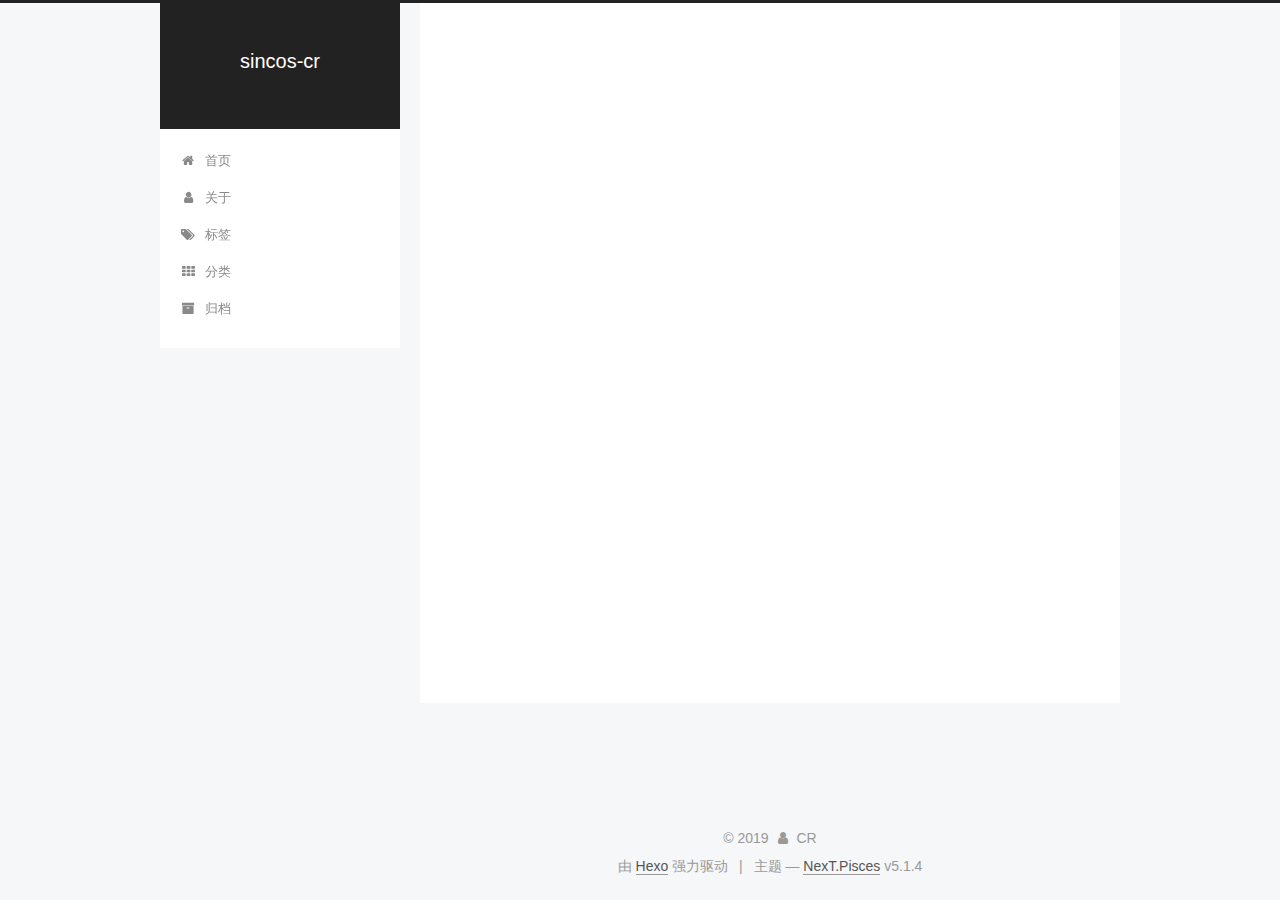
==== about/index.html @ 421a685f "Site updated: 2019-03-18 19:25:46" ====
<!DOCTYPE html>



  


<html class="theme-next pisces use-motion" lang="zh-Hans">
<head><meta name="generator" content="Hexo 3.8.0">
  <meta charset="UTF-8">
<meta http-equiv="X-UA-Compatible" content="IE=edge">
<meta name="viewport" content="width=device-width, initial-scale=1, maximum-scale=1">
<meta name="theme-color" content="#222">









<meta http-equiv="Cache-Control" content="no-transform">
<meta http-equiv="Cache-Control" content="no-siteapp">
















  
  
  <link href="/lib/fancybox/source/jquery.fancybox.css?v=2.1.5" rel="stylesheet" type="text/css">







<link href="/lib/font-awesome/css/font-awesome.min.css?v=4.6.2" rel="stylesheet" type="text/css">

<link href="/css/main.css?v=5.1.4" rel="stylesheet" type="text/css">


  <link rel="apple-touch-icon" sizes="180x180" href="/images/apple-touch-icon-next.png?v=5.1.4">


  <link rel="icon" type="image/png" sizes="32x32" href="/images/favicon-32x32-next.png?v=5.1.4">


  <link rel="icon" type="image/png" sizes="16x16" href="/images/favicon-16x16-next.png?v=5.1.4">


  <link rel="mask-icon" href="/images/logo.svg?v=5.1.4" color="#222">





  <meta name="keywords" content="Hexo, NexT">










<meta name="description" content="E-mail: 672422320@qq.com">
<meta property="og:type" content="website">
<meta property="og:title" content="关于">
<meta property="og:url" content="http://yoursite.com/about/index.html">
<meta property="og:site_name" content="sincos-cr">
<meta property="og:description" content="E-mail: 672422320@qq.com">
<meta property="og:locale" content="zh-Hans">
<meta property="og:updated_time" content="2019-03-18T10:59:10.660Z">
<meta name="twitter:card" content="summary">
<meta name="twitter:title" content="关于">
<meta name="twitter:description" content="E-mail: 672422320@qq.com">



<script type="text/javascript" id="hexo.configurations">
  var NexT = window.NexT || {};
  var CONFIG = {
    root: '/',
    scheme: 'Pisces',
    version: '5.1.4',
    sidebar: {"position":"left","sidebar":"post","display":"post","offset":12,"b2t":false,"scrollpercent":false,"onmobile":false},
    fancybox: true,
    tabs: true,
    motion: {"enable":true,"async":false,"transition":{"post_block":"fadeIn","post_header":"slideDownIn","post_body":"slideDownIn","coll_header":"slideLeftIn","sidebar":"slideUpIn"}},
    duoshuo: {
      userId: '0',
      author: '博主'
    },
    algolia: {
      applicationID: '',
      apiKey: '',
      indexName: '',
      hits: {"per_page":10},
      labels: {"input_placeholder":"Search for Posts","hits_empty":"We didn't find any results for the search: ${query}","hits_stats":"${hits} results found in ${time} ms"}
    }
  };
</script>



  <link rel="canonical" href="http://yoursite.com/about/">





  <title>关于 | sincos-cr</title>
  








</head>

<body itemscope itemtype="http://schema.org/WebPage" lang="zh-Hans">

  
  
    
  

  <div class="container sidebar-position-left page-post-detail">
    <div class="headband"></div>

    <header id="header" class="header" itemscope itemtype="http://schema.org/WPHeader">
      <div class="header-inner"><div class="site-brand-wrapper">
  <div class="site-meta ">
    

    <div class="custom-logo-site-title">
      <a href="/" class="brand" rel="start">
        <span class="logo-line-before"><i></i></span>
        <span class="site-title">sincos-cr</span>
        <span class="logo-line-after"><i></i></span>
      </a>
    </div>
      
        <p class="site-subtitle"></p>
      
  </div>

  <div class="site-nav-toggle">
    <button>
      <span class="btn-bar"></span>
      <span class="btn-bar"></span>
      <span class="btn-bar"></span>
    </button>
  </div>
</div>

<nav class="site-nav">
  

  
    <ul id="menu" class="menu">
      
        
        <li class="menu-item menu-item-home">
          <a href="/" rel="section">
            
              <i class="menu-item-icon fa fa-fw fa-home"></i> <br>
            
            首页
          </a>
        </li>
      
        
        <li class="menu-item menu-item-about">
          <a href="/about/" rel="section">
            
              <i class="menu-item-icon fa fa-fw fa-user"></i> <br>
            
            关于
          </a>
        </li>
      
        
        <li class="menu-item menu-item-tags">
          <a href="/tags/" rel="section">
            
              <i class="menu-item-icon fa fa-fw fa-tags"></i> <br>
            
            标签
          </a>
        </li>
      
        
        <li class="menu-item menu-item-categories">
          <a href="/categories/" rel="section">
            
              <i class="menu-item-icon fa fa-fw fa-th"></i> <br>
            
            分类
          </a>
        </li>
      
        
        <li class="menu-item menu-item-archives">
          <a href="/archives/" rel="section">
            
              <i class="menu-item-icon fa fa-fw fa-archive"></i> <br>
            
            归档
          </a>
        </li>
      

      
    </ul>
  

  
</nav>



 </div>
    </header>

    <main id="main" class="main">
      <div class="main-inner">
        <div class="content-wrap">
          <div id="content" class="content">
            

  <div id="posts" class="posts-expand">
    
    
    
    <div class="post-block page">
      <header class="post-header">

	<h1 class="post-title" itemprop="name headline">关于</h1>



</header>

      
      
      
      <div class="post-body">
        
        
          <p>E-mail: <a href="mailto:672422320@qq.com" target="_blank" rel="noopener">672422320@qq.com</a></p>

        
      </div>
      
      
      
    </div>
    
    
    
  </div>


          </div>
          


          

  



        </div>
        
          
  
  <div class="sidebar-toggle">
    <div class="sidebar-toggle-line-wrap">
      <span class="sidebar-toggle-line sidebar-toggle-line-first"></span>
      <span class="sidebar-toggle-line sidebar-toggle-line-middle"></span>
      <span class="sidebar-toggle-line sidebar-toggle-line-last"></span>
    </div>
  </div>

  <aside id="sidebar" class="sidebar">
    
    <div class="sidebar-inner">

      

      

      <section class="site-overview-wrap sidebar-panel sidebar-panel-active">
        <div class="site-overview">
          <div class="site-author motion-element" itemprop="author" itemscope itemtype="http://schema.org/Person">
            
              <img class="site-author-image" itemprop="image" src="/image/avatar.jpg" alt="CR">
            
              <p class="site-author-name" itemprop="name">CR</p>
              <p class="site-description motion-element" itemprop="description"></p>
          </div>

          <nav class="site-state motion-element">

            
              <div class="site-state-item site-state-posts">
                 <a href="/archives/ || archive">
                    <span class="site-state-item-count">2</span>
                    <span class="site-state-item-name">日志</span>
                 </a>
              </div>
            

            

            
              
              
              <div class="site-state-item site-state-tags">
                 <a href="/tags/index.html">
                    <span class="site-state-item-count">2</span>
                    <span class="site-state-item-name">标签</span>
                 </a>
              </div>
            

          </nav>

          

          

          
          

          
          

          

        </div>
      </section>

      

      

    </div>
  </aside>


        
      </div>
    </main>

    <footer id="footer" class="footer">
      <div class="footer-inner">
        <div class="copyright">&copy; <span itemprop="copyrightYear">2019</span>
  <span class="with-love">
    <i class="fa fa-user"></i>
  </span>
  <span class="author" itemprop="copyrightHolder">CR</span>

  
</div>


  <div class="powered-by">由 <a class="theme-link" target="_blank" href="https://hexo.io">Hexo</a> 强力驱动</div>



  <span class="post-meta-divider">|</span>



  <div class="theme-info">主题 &mdash; <a class="theme-link" target="_blank" href="https://github.com/iissnan/hexo-theme-next">NexT.Pisces</a> v5.1.4</div>




        







        
      </div>
    </footer>

    
      <div class="back-to-top">
        <i class="fa fa-arrow-up"></i>
        
      </div>
    

    

  </div>

  

<script type="text/javascript">
  if (Object.prototype.toString.call(window.Promise) !== '[object Function]') {
    window.Promise = null;
  }
</script>









  












  
  
    <script type="text/javascript" src="/lib/jquery/index.js?v=2.1.3"></script>
  

  
  
    <script type="text/javascript" src="/lib/fastclick/lib/fastclick.min.js?v=1.0.6"></script>
  

  
  
    <script type="text/javascript" src="/lib/jquery_lazyload/jquery.lazyload.js?v=1.9.7"></script>
  

  
  
    <script type="text/javascript" src="/lib/velocity/velocity.min.js?v=1.2.1"></script>
  

  
  
    <script type="text/javascript" src="/lib/velocity/velocity.ui.min.js?v=1.2.1"></script>
  

  
  
    <script type="text/javascript" src="/lib/fancybox/source/jquery.fancybox.pack.js?v=2.1.5"></script>
  


  


  <script type="text/javascript" src="/js/src/utils.js?v=5.1.4"></script>

  <script type="text/javascript" src="/js/src/motion.js?v=5.1.4"></script>



  
  


  <script type="text/javascript" src="/js/src/affix.js?v=5.1.4"></script>

  <script type="text/javascript" src="/js/src/schemes/pisces.js?v=5.1.4"></script>



  
  <script type="text/javascript" src="/js/src/scrollspy.js?v=5.1.4"></script>
<script type="text/javascript" src="/js/src/post-details.js?v=5.1.4"></script>



  


  <script type="text/javascript" src="/js/src/bootstrap.js?v=5.1.4"></script>



  


  




	





  





  












  





  

  

  

  
  

  

  

  

</body>
</html>
---- css/main.css ----
/* normalize.css v3.0.2 | MIT License | git.io/normalize */
html {
  font-family: sans-serif; /* 1 */
  -ms-text-size-adjust: 100%; /* 2 */
  -webkit-text-size-adjust: 100%; /* 2 */
}
body {
  margin: 0;
}
article,
aside,
details,
figcaption,
figure,
footer,
header,
hgroup,
main,
menu,
nav,
section,
summary {
  display: block;
}
audio,
canvas,
progress,
video {
  display: inline-block; /* 1 */
  vertical-align: baseline; /* 2 */
}
audio:not([controls]) {
  display: none;
  height: 0;
}
[hidden],
template {
  display: none;
}
a {
  background-color: transparent;
}
a:active,
a:hover {
  outline: 0;
}
abbr[title] {
  border-bottom: 1px dotted;
}
b,
strong {
  font-weight: bold;
}
dfn {
  font-style: italic;
}
h1 {
  font-size: 2em;
  margin: 0.67em 0;
}
mark {
  background: #ff0;
  color: #000;
}
small {
  font-size: 80%;
}
sub,
sup {
  font-size: 75%;
  line-height: 0;
  position: relative;
  vertical-align: baseline;
}
sup {
  top: -0.5em;
}
sub {
  bottom: -0.25em;
}
img {
  border: 0;
}
svg:not(:root) {
  overflow: hidden;
}
figure {
  margin: 1em 40px;
}
hr {
  -moz-box-sizing: content-box;
  box-sizing: content-box;
  height: 0;
}
pre {
  overflow: auto;
}
code,
kbd,
pre,
samp {
  font-family: monospace, monospace;
  font-size: 1em;
}
button,
input,
optgroup,
select,
textarea {
  color: inherit; /* 1 */
  font: inherit; /* 2 */
  margin: 0; /* 3 */
}
button {
  overflow: visible;
}
button,
select {
  text-transform: none;
}
button,
html input[type="button"],
input[type="reset"],
input[type="submit"] {
  -webkit-appearance: button; /* 2 */
  cursor: pointer; /* 3 */
}
button[disabled],
html input[disabled] {
  cursor: default;
}
button::-moz-focus-inner,
input::-moz-focus-inner {
  border: 0;
  padding: 0;
}
input {
  line-height: normal;
}
input[type="checkbox"],
input[type="radio"] {
  box-sizing: border-box; /* 1 */
  padding: 0; /* 2 */
}
input[type="number"]::-webkit-inner-spin-button,
input[type="number"]::-webkit-outer-spin-button {
  height: auto;
}
input[type="search"] {
  -webkit-appearance: textfield; /* 1 */
  -moz-box-sizing: content-box;
  -webkit-box-sizing: content-box; /* 2 */
  box-sizing: content-box;
}
input[type="search"]::-webkit-search-cancel-button,
input[type="search"]::-webkit-search-decoration {
  -webkit-appearance: none;
}
fieldset {
  border: 1px solid #c0c0c0;
  margin: 0 2px;
  padding: 0.35em 0.625em 0.75em;
}
legend {
  border: 0; /* 1 */
  padding: 0; /* 2 */
}
textarea {
  overflow: auto;
}
optgroup {
  font-weight: bold;
}
table {
  border-collapse: collapse;
  border-spacing: 0;
}
td,
th {
  padding: 0;
}
::selection {
  background: #262a30;
  color: #fff;
}
body {
  position: relative;
  font-family: 'Lato', "PingFang SC", "Microsoft YaHei", sans-serif;
  font-size: 14px;
  line-height: 2;
  color: #555;
  background: #f5f7f9;
}
@media (max-width: 767px) {
  body {
    padding-right: 0 !important;
  }
}
@media (min-width: 768px) and (max-width: 991px) {
  body {
    padding-right: 0 !important;
  }
}
@media (min-width: 1600px) {
  body {
    font-size: 16px;
  }
}
h1,
h2,
h3,
h4,
h5,
h6 {
  margin: 0;
  padding: 0;
  font-weight: bold;
  line-height: 1.5;
  font-family: 'Lato', "PingFang SC", "Microsoft YaHei", sans-serif;
}
h2,
h3,
h4,
h5,
h6 {
  margin: 20px 0 15px;
}
h1 {
  font-size: 22px;
}
@media (max-width: 767px) {
  h1 {
    font-size: 18px;
  }
}
h2 {
  font-size: 20px;
}
@media (max-width: 767px) {
  h2 {
    font-size: 16px;
  }
}
h3 {
  font-size: 18px;
}
@media (max-width: 767px) {
  h3 {
    font-size: 14px;
  }
}
h4 {
  font-size: 16px;
}
@media (max-width: 767px) {
  h4 {
    font-size: 12px;
  }
}
h5 {
  font-size: 14px;
}
@media (max-width: 767px) {
  h5 {
    font-size: 10px;
  }
}
h6 {
  font-size: 12px;
}
@media (max-width: 767px) {
  h6 {
    font-size: 8px;
  }
}
p {
  margin: 0 0 20px 0;
}
a {
  color: #555;
  text-decoration: none;
  outline: none;
  border-bottom: 1px solid #999;
  word-wrap: break-word;
}
a:hover {
  color: #222;
  border-bottom-color: #222;
}
blockquote {
  margin: 0;
  padding: 0;
}
img {
  display: block;
  margin: auto;
  max-width: 100%;
  height: auto;
}
hr {
  margin: 40px 0;
  height: 3px;
  border: none;
  background-color: #ddd;
  background-image: repeating-linear-gradient(-45deg, #fff, #fff 4px, transparent 4px, transparent 8px);
}
blockquote {
  padding: 0 15px;
  color: #666;
  border-left: 4px solid #ddd;
}
blockquote cite::before {
  content: "-";
  padding: 0 5px;
}
dt {
  font-weight: 700;
}
dd {
  margin: 0;
  padding: 0;
}
kbd {
  border: 1px solid #ccc;
  border-radius: 0.2em;
  box-shadow: 0.1em 0.1em 0.2em rgba(0,0,0,0.1);
  background-color: #f9f9f9;
  font-family: inherit;
  background-image: -webkit-linear-gradient(top, #eee, #fff, #eee);
  padding: 0.1em 0.3em;
  white-space: nowrap;
}
.text-left {
  text-align: left;
}
.text-center {
  text-align: center;
}
.text-right {
  text-align: right;
}
.text-justify {
  text-align: justify;
}
.text-nowrap {
  white-space: nowrap;
}
.text-lowercase {
  text-transform: lowercase;
}
.text-uppercase {
  text-transform: uppercase;
}
.text-capitalize {
  text-transform: capitalize;
}
.center-block {
  display: block;
  margin-left: auto;
  margin-right: auto;
}
.clearfix:before,
.clearfix:after {
  content: " ";
  display: table;
}
.clearfix:after {
  clear: both;
}
.pullquote {
  width: 45%;
}
.pullquote.left {
  float: left;
  margin-left: 5px;
  margin-right: 10px;
}
.pullquote.right {
  float: right;
  margin-left: 10px;
  margin-right: 5px;
}
.affix.affix.affix {
  position: fixed;
}
.translation {
  margin-top: -20px;
  font-size: 14px;
  color: #999;
}
.scrollbar-measure {
  width: 100px;
  height: 100px;
  overflow: scroll;
  position: absolute;
  top: -9999px;
}
.use-motion .motion-element {
  opacity: 0;
}
table {
  margin: 20px 0;
  width: 100%;
  border-collapse: collapse;
  border-spacing: 0;
  border: 1px solid #ddd;
  font-size: 14px;
  table-layout: fixed;
  word-wrap: break-all;
}
table>tbody>tr:nth-of-type(odd) {
  background-color: #f9f9f9;
}
table>tbody>tr:hover {
  background-color: #f5f5f5;
}
caption,
th,
td {
  padding: 8px;
  text-align: left;
  vertical-align: middle;
  font-weight: normal;
}
th,
td {
  border-bottom: 3px solid #ddd;
  border-right: 1px solid #eee;
}
th {
  padding-bottom: 10px;
  font-weight: 700;
}
td {
  border-bottom-width: 1px;
}
html,
body {
  height: 100%;
}
.container {
  position: relative;
  min-height: 100%;
}
.header-inner {
  margin: 0 auto;
  padding: 100px 0 70px;
  width: 700px;
}
@media (min-width: 1600px) {
  .container .header-inner {
    width: 900px;
  }
}
.main {
  padding-bottom: 150px;
}
.main-inner {
  margin: 0 auto;
  width: 700px;
}
@media (min-width: 1600px) {
  .container .main-inner {
    width: 900px;
  }
}
.footer {
  position: absolute;
  left: 0;
  bottom: 0;
  width: 100%;
  min-height: 50px;
}
.footer-inner {
  box-sizing: border-box;
  margin: 20px auto;
  width: 700px;
}
@media (min-width: 1600px) {
  .container .footer-inner {
    width: 900px;
  }
}
pre,
.highlight {
  overflow: auto;
  margin: 20px 0;
  padding: 0;
  font-size: 13px;
  color: #4d4d4c;
  background: #f7f7f7;
  line-height: 1.6;
}
pre,
code {
  font-family: consolas, Menlo, "PingFang SC", "Microsoft YaHei", monospace;
}
code {
  padding: 2px 4px;
  word-wrap: break-word;
  color: #555;
  background: #eee;
  border-radius: 3px;
  font-size: 13px;
}
pre {
  padding: 10px;
}
pre code {
  padding: 0;
  color: #4d4d4c;
  background: none;
  text-shadow: none;
}
.highlight {
  border-radius: 1px;
}
.highlight pre {
  border: none;
  margin: 0;
  padding: 10px 0;
}
.highlight table {
  margin: 0;
  width: auto;
  border: none;
}
.highlight td {
  border: none;
  padding: 0;
}
.highlight figcaption {
  font-size: 1em;
  color: #4d4d4c;
  line-height: 1em;
  margin-bottom: 1em;
}
.highlight figcaption:before,
.highlight figcaption:after {
  content: " ";
  display: table;
}
.highlight figcaption:after {
  clear: both;
}
.highlight figcaption a {
  float: right;
  color: #4d4d4c;
}
.highlight figcaption a:hover {
  border-bottom-color: #4d4d4c;
}
.highlight .gutter pre {
  padding-left: 10px;
  padding-right: 10px;
  color: #869194;
  text-align: right;
  background-color: #eff2f3;
}
.highlight .code pre {
  width: 100%;
  padding-left: 10px;
  padding-right: 10px;
  background-color: #f7f7f7;
}
.highlight .line {
  height: 20px;
}
.gutter {
  -webkit-user-select: none;
  -moz-user-select: none;
  -ms-user-select: none;
  user-select: none;
}
.gist table {
  width: auto;
}
.gist table td {
  border: none;
}
pre .deletion {
  background: #fdd;
}
pre .addition {
  background: #dfd;
}
pre .meta {
  color: #8959a8;
}
pre .comment {
  color: #8e908c;
}
pre .variable,
pre .attribute,
pre .tag,
pre .regexp,
pre .ruby .constant,
pre .xml .tag .title,
pre .xml .pi,
pre .xml .doctype,
pre .html .doctype,
pre .css .id,
pre .css .class,
pre .css .pseudo {
  color: #c82829;
}
pre .number,
pre .preprocessor,
pre .built_in,
pre .literal,
pre .params,
pre .constant,
pre .command {
  color: #f5871f;
}
pre .ruby .class .title,
pre .css .rules .attribute,
pre .string,
pre .value,
pre .inheritance,
pre .header,
pre .ruby .symbol,
pre .xml .cdata,
pre .special,
pre .number,
pre .formula {
  color: #718c00;
}
pre .title,
pre .css .hexcolor {
  color: #3e999f;
}
pre .function,
pre .python .decorator,
pre .python .title,
pre .ruby .function .title,
pre .ruby .title .keyword,
pre .perl .sub,
pre .javascript .title,
pre .coffeescript .title {
  color: #4271ae;
}
pre .keyword,
pre .javascript .function {
  color: #8959a8;
}
.full-image.full-image.full-image.full-image {
  border: none;
  max-width: 100%;
  width: auto;
  margin: 20px auto 25px;
}
@media (min-width: 992px) {
  .full-image.full-image.full-image.full-image {
    max-width: none;
    width: 118%;
    margin: 0 -9%;
  }
}
.blockquote-center,
.page-home .post-type-quote blockquote,
.page-post-detail .post-type-quote blockquote {
  position: relative;
  margin: 40px 0;
  padding: 0;
  border-left: none;
  text-align: center;
}
.blockquote-center::before,
.page-home .post-type-quote blockquote::before,
.page-post-detail .post-type-quote blockquote::before,
.blockquote-center::after,
.page-home .post-type-quote blockquote::after,
.page-post-detail .post-type-quote blockquote::after {
  position: absolute;
  content: ' ';
  display: block;
  width: 100%;
  height: 24px;
  opacity: 0.2;
  background-repeat: no-repeat;
  background-position: 0 -6px;
  background-size: 22px 22px;
}
.blockquote-center::before,
.page-home .post-type-quote blockquote::before,
.page-post-detail .post-type-quote blockquote::before {
  top: -20px;
  background-image: url("../images/quote-l.svg");
  border-top: 1px solid #ccc;
}
.blockquote-center::after,
.page-home .post-type-quote blockquote::after,
.page-post-detail .post-type-quote blockquote::after {
  bottom: -20px;
  background-image: url("../images/quote-r.svg");
  border-bottom: 1px solid #ccc;
  background-position: 100% 8px;
}
.blockquote-center p,
.page-home .post-type-quote blockquote p,
.page-post-detail .post-type-quote blockquote p,
.blockquote-center div,
.page-home .post-type-quote blockquote div,
.page-post-detail .post-type-quote blockquote div {
  text-align: center;
}
.post .post-body .group-picture img {
  box-sizing: border-box;
  padding: 0 3px;
  border: none;
}
.post .group-picture-row {
  overflow: hidden;
  margin-top: 6px;
}
.post .group-picture-row:first-child {
  margin-top: 0;
}
.post .group-picture-column {
  float: left;
}
.page-post-detail .post-body .group-picture-column {
  float: none;
  margin-top: 10px;
  width: auto !important;
}
.page-post-detail .post-body .group-picture-column img {
  margin: 0 auto;
}
.page-archive .group-picture-container {
  overflow: hidden;
}
.page-archive .group-picture-row {
  float: left;
}
.page-archive .group-picture-row:first-child {
  margin-top: 6px;
}
.page-archive .group-picture-column {
  max-width: 150px;
  max-height: 150px;
}
.post-body .note {
  position: relative;
  padding: 15px;
  margin-bottom: 20px;
  border: 1px solid #eee;
  border-left-width: 5px;
  border-radius: 3px;
}
.post-body .note h2,
.post-body .note h3,
.post-body .note h4,
.post-body .note h5,
.post-body .note h6 {
  margin-top: 0;
  margin-bottom: 0;
  border-bottom: initial;
  padding-top: 0 !important;
}
.post-body .note p:first-child,
.post-body .note ul:first-child,
.post-body .note ol:first-child,
.post-body .note table:first-child,
.post-body .note pre:first-child,
.post-body .note blockquote:first-child {
  margin-top: 0;
}
.post-body .note p:last-child,
.post-body .note ul:last-child,
.post-body .note ol:last-child,
.post-body .note table:last-child,
.post-body .note pre:last-child,
.post-body .note blockquote:last-child {
  margin-bottom: 0;
}
.post-body .note.default {
  border-left-color: #777;
}
.post-body .note.default h2,
.post-body .note.default h3,
.post-body .note.default h4,
.post-body .note.default h5,
.post-body .note.default h6 {
  color: #777;
}
.post-body .note.primary {
  border-left-color: #6f42c1;
}
.post-body .note.primary h2,
.post-body .note.primary h3,
.post-body .note.primary h4,
.post-body .note.primary h5,
.post-body .note.primary h6 {
  color: #6f42c1;
}
.post-body .note.info {
  border-left-color: #428bca;
}
.post-body .note.info h2,
.post-body .note.info h3,
.post-body .note.info h4,
.post-body .note.info h5,
.post-body .note.info h6 {
  color: #428bca;
}
.post-body .note.success {
  border-left-color: #5cb85c;
}
.post-body .note.success h2,
.post-body .note.success h3,
.post-body .note.success h4,
.post-body .note.success h5,
.post-body .note.success h6 {
  color: #5cb85c;
}
.post-body .note.warning {
  border-left-color: #f0ad4e;
}
.post-body .note.warning h2,
.post-body .note.warning h3,
.post-body .note.warning h4,
.post-body .note.warning h5,
.post-body .note.warning h6 {
  color: #f0ad4e;
}
.post-body .note.danger {
  border-left-color: #d9534f;
}
.post-body .note.danger h2,
.post-body .note.danger h3,
.post-body .note.danger h4,
.post-body .note.danger h5,
.post-body .note.danger h6 {
  color: #d9534f;
}
.post-body .label {
  display: inline;
  padding: 0 2px;
  white-space: nowrap;
}
.post-body .label.default {
  background-color: #f0f0f0;
}
.post-body .label.primary {
  background-color: #efe6f7;
}
.post-body .label.info {
  background-color: #e5f2f8;
}
.post-body .label.success {
  background-color: #e7f4e9;
}
.post-body .label.warning {
  background-color: #fcf6e1;
}
.post-body .label.danger {
  background-color: #fae8eb;
}
.post-body .tabs {
  position: relative;
  display: block;
  margin-bottom: 20px;
  padding-top: 10px;
}
.post-body .tabs ul.nav-tabs {
  margin: 0;
  padding: 0;
  display: flex;
  margin-bottom: -1px;
}
@media (max-width: 413px) {
  .post-body .tabs ul.nav-tabs {
    display: block;
    margin-bottom: 5px;
  }
}
.post-body .tabs ul.nav-tabs li.tab {
  list-style-type: none !important;
  margin: 0 0.25em 0 0;
  border-top: 3px solid transparent;
  border-left: 1px solid transparent;
  border-right: 1px solid transparent;
}
@media (max-width: 413px) {
  .post-body .tabs ul.nav-tabs li.tab {
    margin: initial;
    border-top: 1px solid transparent;
    border-left: 3px solid transparent;
    border-right: 1px solid transparent;
    border-bottom: 1px solid transparent;
  }
}
.post-body .tabs ul.nav-tabs li.tab a {
  outline: 0;
  border-bottom: initial;
  display: block;
  line-height: 1.8em;
  padding: 0.25em 0.75em;
  transition-duration: 0.2s;
  transition-timing-function: ease-out;
  transition-delay: 0s;
}
.post-body .tabs ul.nav-tabs li.tab a i {
  width: 1.285714285714286em;
}
.post-body .tabs ul.nav-tabs li.tab.active {
  border-top: 3px solid #fc6423;
  border-left: 1px solid #ddd;
  border-right: 1px solid #ddd;
  background-color: #fff;
}
@media (max-width: 413px) {
  .post-body .tabs ul.nav-tabs li.tab.active {
    border-top: 1px solid #ddd;
    border-left: 3px solid #fc6423;
    border-right: 1px solid #ddd;
    border-bottom: 1px solid #ddd;
  }
}
.post-body .tabs ul.nav-tabs li.tab.active a {
  cursor: default;
  color: #555;
}
.post-body .tabs .tab-content {
  background-color: #fff;
}
.post-body .tabs .tab-content .tab-pane {
  border: 1px solid #ddd;
  padding: 20px 20px 0 20px;
}
.post-body .tabs .tab-content .tab-pane:not(.active) {
  display: none !important;
}
.post-body .tabs .tab-content .tab-pane.active {
  display: block !important;
}
.btn {
  display: inline-block;
  padding: 0 20px;
  font-size: 14px;
  color: #555;
  background: #fff;
  border: 2px solid #555;
  text-decoration: none;
  border-radius: 2px;
  transition-property: background-color;
  transition-duration: 0.2s;
  transition-timing-function: ease-in-out;
  transition-delay: 0s;
  line-height: 2;
}
.btn:hover {
  border-color: #222;
  color: #fff;
  background: #222;
}
.btn +.btn {
  margin: 0 0 8px 8px;
}
.btn .fa-fw {
  width: 1.285714285714286em;
  text-align: left;
}
.btn-bar {
  display: block;
  width: 22px;
  height: 2px;
  background: #555;
  border-radius: 1px;
}
.btn-bar+.btn-bar {
  margin-top: 4px;
}
.pagination {
  margin: 120px 0 40px;
  text-align: center;
  border-top: 1px solid #eee;
}
.page-number-basic,
.pagination .prev,
.pagination .next,
.pagination .page-number,
.pagination .space {
  display: inline-block;
  position: relative;
  top: -1px;
  margin: 0 10px;
  padding: 0 11px;
}
@media (max-width: 767px) {
  .page-number-basic,
  .pagination .prev,
  .pagination .next,
  .pagination .page-number,
  .pagination .space {
    margin: 0 5px;
  }
}
.pagination .prev,
.pagination .next,
.pagination .page-number {
  border-bottom: 0;
  border-top: 1px solid #eee;
  transition-property: border-color;
  transition-duration: 0.2s;
  transition-timing-function: ease-in-out;
  transition-delay: 0s;
}
.pagination .prev:hover,
.pagination .next:hover,
.pagination .page-number:hover {
  border-top-color: #222;
}
.pagination .space {
  padding: 0;
  margin: 0;
}
.pagination .prev {
  margin-left: 0;
}
.pagination .next {
  margin-right: 0;
}
.pagination .page-number.current {
  color: #fff;
  background: #ccc;
  border-top-color: #ccc;
}
@media (max-width: 767px) {
  .pagination {
    border-top: none;
  }
  .pagination .prev,
  .pagination .next,
  .pagination .page-number {
    margin-bottom: 10px;
    border-top: 0;
    border-bottom: 1px solid #eee;
    padding: 0 10px;
  }
  .pagination .prev:hover,
  .pagination .next:hover,
  .pagination .page-number:hover {
    border-bottom-color: #222;
  }
}
.comments {
  margin: 60px 20px 0;
}
.tag-cloud {
  text-align: center;
}
.tag-cloud a {
  display: inline-block;
  margin: 10px;
}
.back-to-top {
  box-sizing: border-box;
  position: fixed;
  bottom: -100px;
  right: 30px;
  z-index: 1050;
  padding: 0 6px;
  width: 24px;
  background: #222;
  font-size: 12px;
  opacity: 0.6;
  color: #fff;
  cursor: pointer;
  text-align: center;
  -webkit-transform: translateZ(0);
  transition-property: bottom;
  transition-duration: 0.2s;
  transition-timing-function: ease-in-out;
  transition-delay: 0s;
}
@media (min-width: 768px) and (max-width: 991px) {
  .back-to-top {
    display: none !important;
  }
}
@media (max-width: 767px) {
  .back-to-top {
    display: none !important;
  }
}
.back-to-top.back-to-top-on {
  bottom: 30px;
}
.header {
  background: transparent;
}
.header-inner {
  position: relative;
}
.headband {
  height: 3px;
  background: #222;
}
.site-meta {
  margin: 0;
  text-align: center;
}
@media (max-width: 767px) {
  .site-meta {
    text-align: center;
  }
}
.brand {
  position: relative;
  display: inline-block;
  padding: 0 40px;
  color: #fff;
  background: #222;
  border-bottom: none;
}
.brand:hover {
  color: #fff;
}
.logo {
  display: inline-block;
  margin-right: 5px;
  line-height: 36px;
  vertical-align: top;
}
.site-title {
  display: inline-block;
  vertical-align: top;
  line-height: 36px;
  font-size: 20px;
  font-weight: normal;
  font-family: 'Lato', "PingFang SC", "Microsoft YaHei", sans-serif;
}
.site-subtitle {
  margin-top: 10px;
  font-size: 13px;
  color: #ddd;
}
.use-motion .brand {
  opacity: 0;
}
.use-motion .logo,
.use-motion .site-title,
.use-motion .site-subtitle {
  opacity: 0;
  position: relative;
  top: -10px;
}
.site-nav-toggle {
  display: none;
  position: absolute;
  top: 10px;
  left: 10px;
}
@media (max-width: 767px) {
  .site-nav-toggle {
    display: block;
  }
}
.site-nav-toggle button {
  margin-top: 2px;
  padding: 9px 10px;
  background: transparent;
  border: none;
}
@media (max-width: 767px) {
  .site-nav {
    display: none;
    margin: 0 -10px;
    padding: 0 10px;
    clear: both;
    border-top: 1px solid #ddd;
  }
}
@media (min-width: 768px) and (max-width: 991px) {
  .site-nav {
    display: block !important;
  }
}
@media (min-width: 992px) {
  .site-nav {
    display: block !important;
  }
}
.menu {
  margin-top: 20px;
  padding-left: 0;
  text-align: center;
}
.menu .menu-item {
  display: inline-block;
  margin: 0 10px;
  list-style: none;
}
@media screen and (max-width: 767px) {
  .menu .menu-item {
    margin-top: 10px;
  }
}
.menu .menu-item a {
  display: block;
  font-size: 13px;
  line-height: inherit;
  border-bottom: 1px solid transparent;
  transition-property: border-color;
  transition-duration: 0.2s;
  transition-timing-function: ease-in-out;
  transition-delay: 0s;
}
.menu .menu-item a:hover,
.menu-item-active a {
  border-bottom-color: #222;
}
.menu .menu-item .fa {
  margin-right: 5px;
}
.use-motion .menu-item {
  opacity: 0;
}
.post-body {
  font-family: 'Lato', "PingFang SC", "Microsoft YaHei", sans-serif;
}
@media (max-width: 767px) {
  .post-body {
    word-break: break-word;
  }
}
.post-body .fancybox img {
  display: block !important;
  margin: 0 auto;
  cursor: pointer;
  cursor: zoom-in;
  cursor: -webkit-zoom-in;
}
.post-body .image-caption,
.post-body .figure .caption {
  margin: -20px auto 15px;
  text-align: center;
  font-size: 14px;
  color: #999;
  font-weight: bold;
  line-height: 1;
}
.post-sticky-flag {
  display: inline-block;
  font-size: 16px;
  -ms-transform: rotate(30deg);
  -webkit-transform: rotate(30deg);
  -moz-transform: rotate(30deg);
  -ms-transform: rotate(30deg);
  -o-transform: rotate(30deg);
  transform: rotate(30deg);
}
.use-motion .post-block,
.use-motion .pagination,
.use-motion .comments {
  opacity: 0;
}
.use-motion .post-header {
  opacity: 0;
}
.use-motion .post-body {
  opacity: 0;
}
.use-motion .collection-title {
  opacity: 0;
}
.posts-expand {
  padding-top: 40px;
}
@media (max-width: 767px) {
  .posts-expand {
    margin: 0 20px;
  }
  .post-body pre .gutter pre {
    padding-right: 10px;
  }
  .post-body .highlight {
    margin-left: 0px;
    margin-right: 0px;
    padding: 0;
  }
  .post-body .highlight .gutter pre {
    padding-right: 10px;
  }
}
@media (min-width: 992px) {
  .posts-expand .post-body {
    text-align: justify;
  }
}
.posts-expand .post-body h2,
.posts-expand .post-body h3,
.posts-expand .post-body h4,
.posts-expand .post-body h5,
.posts-expand .post-body h6 {
  padding-top: 10px;
}
.posts-expand .post-body h2 .header-anchor,
.posts-expand .post-body h3 .header-anchor,
.posts-expand .post-body h4 .header-anchor,
.posts-expand .post-body h5 .header-anchor,
.posts-expand .post-body h6 .header-anchor {
  float: right;
  margin-left: 10px;
  color: #ccc;
  border-bottom-style: none;
  visibility: hidden;
}
.posts-expand .post-body h2 .header-anchor:hover,
.posts-expand .post-body h3 .header-anchor:hover,
.posts-expand .post-body h4 .header-anchor:hover,
.posts-expand .post-body h5 .header-anchor:hover,
.posts-expand .post-body h6 .header-anchor:hover {
  color: inherit;
}
.posts-expand .post-body h2:hover .header-anchor,
.posts-expand .post-body h3:hover .header-anchor,
.posts-expand .post-body h4:hover .header-anchor,
.posts-expand .post-body h5:hover .header-anchor,
.posts-expand .post-body h6:hover .header-anchor {
  visibility: visible;
}
.posts-expand .post-body ul li {
  list-style: circle;
}
.posts-expand .post-body img {
  box-sizing: border-box;
  margin: auto;
  padding: 3px;
  border: 1px solid #ddd;
}
.posts-expand .post-body .fancybox img {
  margin: 0 auto 25px;
}
@media (max-width: 767px) {
  .posts-collapse {
    margin: 0 20px;
  }
  .posts-collapse .post-title,
  .posts-collapse .post-meta {
    display: block;
    width: auto;
    text-align: left;
  }
}
.posts-collapse {
  position: relative;
  z-index: 1010;
  margin-left: 55px;
}
.posts-collapse::after {
  content: " ";
  position: absolute;
  top: 20px;
  left: 0;
  margin-left: -2px;
  width: 4px;
  height: 100%;
  background: #f5f5f5;
  z-index: -1;
}
@media (max-width: 767px) {
  .posts-collapse {
    margin: 0 20px;
  }
}
.posts-collapse .collection-title {
  position: relative;
  margin: 60px 0;
}
.posts-collapse .collection-title h1,
.posts-collapse .collection-title h2 {
  margin-left: 20px;
}
.posts-collapse .collection-title small {
  color: #bbb;
  margin-left: 5px;
}
.posts-collapse .collection-title::before {
  content: " ";
  position: absolute;
  left: 0;
  top: 50%;
  margin-left: -4px;
  margin-top: -4px;
  width: 8px;
  height: 8px;
  background: #bbb;
  border-radius: 50%;
}
.posts-collapse .post {
  margin: 30px 0;
}
.posts-collapse .post-header {
  position: relative;
  transition-duration: 0.2s;
  transition-timing-function: ease-in-out;
  transition-delay: 0s;
  transition-property: border;
  border-bottom: 1px dashed #ccc;
}
.posts-collapse .post-header::before {
  content: " ";
  position: absolute;
  left: 0;
  top: 12px;
  width: 6px;
  height: 6px;
  margin-left: -4px;
  background: #bbb;
  border-radius: 50%;
  border: 1px solid #fff;
  transition-duration: 0.2s;
  transition-timing-function: ease-in-out;
  transition-delay: 0s;
  transition-property: background;
}
.posts-collapse .post-header:hover {
  border-bottom-color: #666;
}
.posts-collapse .post-header:hover::before {
  background: #222;
}
.posts-collapse .post-meta {
  position: absolute;
  font-size: 12px;
  left: 20px;
  top: 5px;
}
.posts-collapse .post-comments-count {
  display: none;
}
.posts-collapse .post-title {
  margin-left: 60px;
  font-size: 16px;
  font-weight: normal;
  line-height: inherit;
}
.posts-collapse .post-title::after {
  margin-left: 3px;
  opacity: 0.6;
}
.posts-collapse .post-title a {
  color: #666;
  border-bottom: none;
}
.page-home .post-type-quote .post-header,
.page-post-detail .post-type-quote .post-header,
.page-home .post-type-quote .post-tags,
.page-post-detail .post-type-quote .post-tags {
  display: none;
}
.posts-expand .post-title {
  text-align: center;
  word-break: break-word;
  font-weight: 400;
}
.posts-expand .post-title-link {
  display: inline-block;
  position: relative;
  color: #555;
  border-bottom: none;
  line-height: 1.2;
  vertical-align: top;
}
.posts-expand .post-title-link::before {
  content: "";
  position: absolute;
  width: 100%;
  height: 2px;
  bottom: 0;
  left: 0;
  background-color: #000;
  visibility: hidden;
  -webkit-transform: scaleX(0);
  -moz-transform: scaleX(0);
  -ms-transform: scaleX(0);
  -o-transform: scaleX(0);
  transform: scaleX(0);
  transition-duration: 0.2s;
  transition-timing-function: ease-in-out;
  transition-delay: 0s;
}
.posts-expand .post-title-link:hover::before {
  visibility: visible;
  -webkit-transform: scaleX(1);
  -moz-transform: scaleX(1);
  -ms-transform: scaleX(1);
  -o-transform: scaleX(1);
  transform: scaleX(1);
}
.posts-expand .post-title-link .fa {
  font-size: 16px;
}
.posts-expand .post-meta {
  margin: 3px 0 60px 0;
  color: #999;
  font-family: 'Lato', "PingFang SC", "Microsoft YaHei", sans-serif;
  font-size: 12px;
  text-align: center;
}
.posts-expand .post-meta .post-category-list {
  display: inline-block;
  margin: 0;
  padding: 3px;
}
.posts-expand .post-meta .post-category-list-link {
  color: #999;
}
.posts-expand .post-meta .post-description {
  font-size: 14px;
  margin-top: 2px;
}
.post-meta-divider {
  margin: 0 0.5em;
}
.post-meta-item-icon {
  margin-right: 3px;
}
@media (min-width: 768px) and (max-width: 991px) {
  .post-meta-item-icon {
    display: inline-block;
  }
}
@media (max-width: 767px) {
  .post-meta-item-icon {
    display: inline-block;
  }
}
@media (min-width: 768px) and (max-width: 991px) {
  .post-meta-item-text {
    display: none;
  }
}
@media (max-width: 767px) {
  .post-meta-item-text {
    display: none;
  }
}
@media (max-width: 767px) {
  .posts-expand .post-comments-count {
    display: none;
  }
}
.post-button {
  margin-top: 40px;
}
.posts-expand .post-tags {
  margin-top: 40px;
  text-align: center;
}
.posts-expand .post-tags a {
  display: inline-block;
  margin-right: 10px;
  font-size: 13px;
}
.post-nav {
  display: table;
  margin-top: 15px;
  width: 100%;
  border-top: 1px solid #eee;
}
.post-nav-divider {
  display: table-cell;
  width: 10%;
}
.post-nav-item {
  display: table-cell;
  padding: 10px 0 0 0;
  width: 45%;
  vertical-align: top;
}
.post-nav-item a {
  position: relative;
  display: block;
  line-height: 25px;
  font-size: 14px;
  color: #555;
  border-bottom: none;
}
.post-nav-item a:hover {
  color: #222;
  border-bottom: none;
}
.post-nav-item a:active {
  top: 2px;
}
.post-nav-item .fa {
  position: absolute;
  top: 8px;
  left: 0;
  font-size: 12px;
}
.post-nav-next a {
  padding-left: 15px;
}
.post-nav-prev {
  text-align: right;
}
.post-nav-prev a {
  padding-right: 15px;
}
.post-nav-prev .fa {
  right: 0;
  left: auto;
}
.posts-expand .post-eof {
  display: block;
  margin: 80px auto 60px;
  width: 8%;
  height: 1px;
  background: #ccc;
  text-align: center;
}
.post:last-child .post-eof.post-eof.post-eof {
  display: none;
}
.post-gallery {
  display: table;
  table-layout: fixed;
  width: 100%;
  border-collapse: separate;
}
.post-gallery-row {
  display: table-row;
}
.post-gallery .post-gallery-img {
  display: table-cell;
  text-align: center;
  vertical-align: middle;
  border: none;
}
.post-gallery .post-gallery-img img {
  max-width: 100%;
  max-height: 100%;
  border: none;
}
.fancybox-close,
.fancybox-close:hover {
  border: none;
}
.rtl.post-body p,
.rtl.post-body a,
.rtl.post-body h1,
.rtl.post-body h2,
.rtl.post-body h3,
.rtl.post-body h4,
.rtl.post-body h5,
.rtl.post-body h6,
.rtl.post-body li,
.rtl.post-body ul,
.rtl.post-body ol {
  direction: rtl;
  font-family: UKIJ Ekran;
}
.rtl.post-title {
  font-family: UKIJ Ekran;
}
.sidebar {
  position: fixed;
  right: 0;
  top: 0;
  bottom: 0;
  width: 0;
  z-index: 1040;
  box-shadow: inset 0 2px 6px #000;
  background: #222;
  -webkit-transform: translateZ(0);
}
.sidebar a {
  color: #999;
  border-bottom-color: #555;
}
.sidebar a:hover {
  color: #eee;
}
@media (min-width: 768px) and (max-width: 991px) {
  .sidebar {
    display: none !important;
  }
}
@media (max-width: 767px) {
  .sidebar {
    display: none !important;
  }
}
.sidebar-inner {
  position: relative;
  padding: 20px 10px;
  color: #999;
  text-align: center;
}
.site-overview-wrap {
  overflow: hidden;
}
.site-overview {
  overflow-y: auto;
  overflow-x: hidden;
}
.sidebar-toggle {
  position: fixed;
  right: 30px;
  bottom: 45px;
  width: 14px;
  height: 14px;
  padding: 5px;
  background: #222;
  line-height: 0;
  z-index: 1050;
  cursor: pointer;
  -webkit-transform: translateZ(0);
}
@media (min-width: 768px) and (max-width: 991px) {
  .sidebar-toggle {
    display: none !important;
  }
}
@media (max-width: 767px) {
  .sidebar-toggle {
    display: none !important;
  }
}
.sidebar-toggle-line {
  position: relative;
  display: inline-block;
  vertical-align: top;
  height: 2px;
  width: 100%;
  background: #fff;
  margin-top: 3px;
}
.sidebar-toggle-line:first-child {
  margin-top: 0;
}
.site-author-image {
  display: block;
  margin: 0 auto;
  padding: 2px;
  max-width: 120px;
  height: auto;
  border: 1px solid #eee;
  border-radius: 50%;
}
.site-author-name {
  margin: 0;
  text-align: center;
  color: #222;
  font-weight: 600;
}
.site-description {
  margin-top: 0;
  text-align: center;
  font-size: 13px;
  color: #999;
}
.site-state {
  overflow: hidden;
  line-height: 1.4;
  white-space: nowrap;
  text-align: center;
}
.site-state-item {
  display: inline-block;
  padding: 0 15px;
  border-left: 1px solid #eee;
}
.site-state-item:first-child {
  border-left: none;
}
.site-state-item a {
  border-bottom: none;
}
.site-state-item-count {
  display: block;
  text-align: center;
  color: inherit;
  font-weight: 600;
  font-size: 16px;
}
.site-state-item-name {
  font-size: 13px;
  color: #999;
}
.feed-link {
  margin-top: 20px;
}
.feed-link a {
  display: inline-block;
  padding: 0 15px;
  color: #fc6423;
  border: 1px solid #fc6423;
  border-radius: 4px;
}
.feed-link a i {
  color: #fc6423;
  font-size: 14px;
}
.feed-link a:hover {
  color: #fff;
  background: #fc6423;
}
.feed-link a:hover i {
  color: #fff;
}
.links-of-author {
  margin-top: 20px;
}
.links-of-author a {
  display: inline-block;
  vertical-align: middle;
  margin-right: 10px;
  margin-bottom: 10px;
  border-bottom-color: #555;
  font-size: 13px;
}
.links-of-author a:before {
  display: inline-block;
  vertical-align: middle;
  margin-right: 3px;
  content: " ";
  width: 4px;
  height: 4px;
  border-radius: 50%;
  background: #34a7fa;
}
.links-of-blogroll {
  font-size: 13px;
}
.links-of-blogroll-title {
  margin-top: 20px;
  font-size: 14px;
  font-weight: 600;
}
.links-of-blogroll-list {
  margin: 0;
  padding: 0;
  list-style: none;
}
.links-of-blogroll-item {
  padding: 2px 10px;
}
.links-of-blogroll-item a {
  max-width: 280px;
  box-sizing: border-box;
  display: inline-block;
  overflow: hidden;
  white-space: nowrap;
  text-overflow: ellipsis;
}
.sidebar-nav {
  margin: 0 0 20px;
  padding-left: 0;
}
.sidebar-nav li {
  display: inline-block;
  cursor: pointer;
  border-bottom: 1px solid transparent;
  font-size: 14px;
  color: #555;
}
.sidebar-nav li:hover {
  color: #fc6423;
}
.page-post-detail .sidebar-nav-toc {
  padding: 0 5px;
}
.page-post-detail .sidebar-nav-overview {
  margin-left: 10px;
}
.sidebar-nav .sidebar-nav-active {
  color: #fc6423;
  border-bottom-color: #fc6423;
}
.sidebar-nav .sidebar-nav-active:hover {
  color: #fc6423;
}
.sidebar-panel {
  display: none;
}
.sidebar-panel-active {
  display: block;
}
.post-toc-empty {
  font-size: 14px;
  color: #666;
}
.post-toc-wrap {
  overflow: hidden;
}
.post-toc {
  overflow: auto;
}
.post-toc ol {
  margin: 0;
  padding: 0 2px 5px 10px;
  text-align: left;
  list-style: none;
  font-size: 14px;
}
.post-toc ol > ol {
  padding-left: 0;
}
.post-toc ol a {
  transition-duration: 0.2s;
  transition-timing-function: ease-in-out;
  transition-delay: 0s;
  transition-property: all;
  color: #666;
  border-bottom-color: #ccc;
}
.post-toc ol a:hover {
  color: #000;
  border-bottom-color: #000;
}
.post-toc .nav-item {
  overflow: hidden;
  text-overflow: ellipsis;
  text-align: justify;
  white-space: nowrap;
  line-height: 1.8;
}
.post-toc .nav .nav-child {
  display: none;
}
.post-toc .nav .active > .nav-child {
  display: block;
}
.post-toc .nav .active-current > .nav-child {
  display: block;
}
.post-toc .nav .active-current > .nav-child > .nav-item {
  display: block;
}
.post-toc .nav .active > a {
  color: #fc6423;
  border-bottom-color: #fc6423;
}
.post-toc .nav .active-current > a {
  color: #fc6423;
}
.post-toc .nav .active-current > a:hover {
  color: #fc6423;
}
.footer {
  font-size: 14px;
  color: #999;
}
.footer img {
  border: none;
}
.footer-inner {
  text-align: center;
}
.with-love {
  display: inline-block;
  margin: 0 5px;
}
.powered-by,
.theme-info {
  display: inline-block;
}
.cc-license {
  margin-top: 10px;
  text-align: center;
}
.cc-license .cc-opacity {
  opacity: 0.7;
  border-bottom: none;
}
.cc-license .cc-opacity:hover {
  opacity: 0.9;
}
.cc-license img {
  display: inline-block;
}
.theme-next #ds-thread #ds-reset {
  color: #555;
}
.theme-next #ds-thread #ds-reset .ds-replybox {
  margin-bottom: 30px;
}
.theme-next #ds-thread #ds-reset .ds-replybox .ds-avatar,
.theme-next #ds-reset .ds-avatar img {
  box-shadow: none;
}
.theme-next #ds-thread #ds-reset .ds-textarea-wrapper {
  border-color: #c7d4e1;
  background: none;
  border-top-right-radius: 3px;
  border-top-left-radius: 3px;
}
.theme-next #ds-thread #ds-reset .ds-textarea-wrapper textarea {
  height: 60px;
}
.theme-next #ds-reset .ds-rounded-top {
  border-radius: 0;
}
.theme-next #ds-thread #ds-reset .ds-post-toolbar {
  box-sizing: border-box;
  border: 1px solid #c7d4e1;
  background: #f6f8fa;
}
.theme-next #ds-thread #ds-reset .ds-post-options {
  height: 40px;
  border: none;
  background: none;
}
.theme-next #ds-thread #ds-reset .ds-toolbar-buttons {
  top: 11px;
}
.theme-next #ds-thread #ds-reset .ds-sync {
  top: 5px;
}
.theme-next #ds-thread #ds-reset .ds-post-button {
  top: 4px;
  right: 5px;
  width: 90px;
  height: 30px;
  border: 1px solid #c5ced7;
  border-radius: 3px;
  background-image: linear-gradient(#fbfbfc, #f5f7f9);
  color: #60676d;
}
.theme-next #ds-thread #ds-reset .ds-post-button:hover {
  background-position: 0 -30px;
  color: #60676d;
}
.theme-next #ds-thread #ds-reset .ds-comments-info {
  padding: 10px 0;
}
.theme-next #ds-thread #ds-reset .ds-sort {
  display: none;
}
.theme-next #ds-thread #ds-reset li.ds-tab a.ds-current {
  border: none;
  background: #f6f8fa;
  color: #60676d;
}
.theme-next #ds-thread #ds-reset li.ds-tab a.ds-current:hover {
  background-color: #e9f0f7;
  color: #60676d;
}
.theme-next #ds-thread #ds-reset li.ds-tab a {
  border-radius: 2px;
  padding: 5px;
}
.theme-next #ds-thread #ds-reset .ds-login-buttons p {
  color: #999;
  line-height: 36px;
}
.theme-next #ds-thread #ds-reset .ds-login-buttons .ds-service-list li {
  height: 28px;
}
.theme-next #ds-thread #ds-reset .ds-service-list a {
  background: none;
  padding: 5px;
  border: 1px solid;
  border-radius: 3px;
  text-align: center;
}
.theme-next #ds-thread #ds-reset .ds-service-list a:hover {
  color: #fff;
  background: #666;
}
.theme-next #ds-thread #ds-reset .ds-service-list .ds-weibo {
  color: #fc9b00;
  border-color: #fc9b00;
}
.theme-next #ds-thread #ds-reset .ds-service-list .ds-weibo:hover {
  background: #fc9b00;
}
.theme-next #ds-thread #ds-reset .ds-service-list .ds-qq {
  color: #60a3ec;
  border-color: #60a3ec;
}
.theme-next #ds-thread #ds-reset .ds-service-list .ds-qq:hover {
  background: #60a3ec;
}
.theme-next #ds-thread #ds-reset .ds-service-list .ds-renren {
  color: #2e7ac4;
  border-color: #2e7ac4;
}
.theme-next #ds-thread #ds-reset .ds-service-list .ds-renren:hover {
  background: #2e7ac4;
}
.theme-next #ds-thread #ds-reset .ds-service-list .ds-douban {
  color: #37994c;
  border-color: #37994c;
}
.theme-next #ds-thread #ds-reset .ds-service-list .ds-douban:hover {
  background: #37994c;
}
.theme-next #ds-thread #ds-reset .ds-service-list .ds-kaixin {
  color: #fef20d;
  border-color: #fef20d;
}
.theme-next #ds-thread #ds-reset .ds-service-list .ds-kaixin:hover {
  background: #fef20d;
}
.theme-next #ds-thread #ds-reset .ds-service-list .ds-netease {
  color: #f00;
  border-color: #f00;
}
.theme-next #ds-thread #ds-reset .ds-service-list .ds-netease:hover {
  background: #f00;
}
.theme-next #ds-thread #ds-reset .ds-service-list .ds-sohu {
  color: #ffcb05;
  border-color: #ffcb05;
}
.theme-next #ds-thread #ds-reset .ds-service-list .ds-sohu:hover {
  background: #ffcb05;
}
.theme-next #ds-thread #ds-reset .ds-service-list .ds-baidu {
  color: #2831e0;
  border-color: #2831e0;
}
.theme-next #ds-thread #ds-reset .ds-service-list .ds-baidu:hover {
  background: #2831e0;
}
.theme-next #ds-thread #ds-reset .ds-service-list .ds-google {
  color: #166bec;
  border-color: #166bec;
}
.theme-next #ds-thread #ds-reset .ds-service-list .ds-google:hover {
  background: #166bec;
}
.theme-next #ds-thread #ds-reset .ds-service-list .ds-weixin {
  color: #00ce0d;
  border-color: #00ce0d;
}
.theme-next #ds-thread #ds-reset .ds-service-list .ds-weixin:hover {
  background: #00ce0d;
}
.theme-next #ds-thread #ds-reset .ds-service-list .ds-more-services {
  border: none;
}
.theme-next #ds-thread #ds-reset .ds-service-list .ds-more-services:hover {
  background: none;
}
.theme-next #ds-reset .duoshuo-ua-admin {
  display: inline-block;
  color: #f00;
}
.theme-next #ds-reset .duoshuo-ua-platform,
.theme-next #ds-reset .duoshuo-ua-browser {
  color: #ccc;
}
.theme-next #ds-reset .duoshuo-ua-platform .fa,
.theme-next #ds-reset .duoshuo-ua-browser .fa {
  display: inline-block;
  margin-right: 3px;
}
.theme-next #ds-reset .duoshuo-ua-separator {
  display: inline-block;
  margin-left: 5px;
}
.theme-next .this_ua {
  background-color: #ccc !important;
  border-radius: 4px;
  padding: 0 5px !important;
  margin: 1px 1px !important;
  border: 1px solid #bbb !important;
  color: #fff;
  display: inline-block !important;
}
.theme-next .this_ua.admin {
  background-color: #d9534f !important;
  border-color: #d9534f !important;
}
.theme-next .this_ua.platform.iOS,
.theme-next .this_ua.platform.Mac,
.theme-next .this_ua.platform.Windows {
  background-color: #39b3d7 !important;
  border-color: #46b8da !important;
}
.theme-next .this_ua.platform.Linux {
  background-color: #3a3a3a !important;
  border-color: #1f1f1f !important;
}
.theme-next .this_ua.platform.Android {
  background-color: #00c47d !important;
  border-color: #01b171 !important;
}
.theme-next .this_ua.browser.Mobile,
.theme-next .this_ua.browser.Chrome {
  background-color: #5cb85c !important;
  border-color: #4cae4c !important;
}
.theme-next .this_ua.browser.Firefox {
  background-color: #f0ad4e !important;
  border-color: #eea236 !important;
}
.theme-next .this_ua.browser.Maxthon,
.theme-next .this_ua.browser.IE {
  background-color: #428bca !important;
  border-color: #357ebd !important;
}
.theme-next .this_ua.browser.baidu,
.theme-next .this_ua.browser.UCBrowser,
.theme-next .this_ua.browser.Opera {
  background-color: #d9534f !important;
  border-color: #d43f3a !important;
}
.theme-next .this_ua.browser.Android,
.theme-next .this_ua.browser.QQBrowser {
  background-color: #78ace9 !important;
  border-color: #4cae4c !important;
}
.post-spread {
  margin-top: 20px;
  text-align: center;
}
.jiathis_style {
  display: inline-block;
}
.jiathis_style a {
  border: none;
}
.fa {
  font-family: FontAwesome !important;
}
.post-spread {
  margin-top: 20px;
  text-align: center;
}
.bdshare-slide-button-box a {
  border: none;
}
.bdsharebuttonbox {
  display: inline-block;
}
.bdsharebuttonbox a {
  border: none;
}
.local-search-pop-overlay {
  position: fixed;
  width: 100%;
  height: 100%;
  top: 0;
  left: 0;
  z-index: 2080;
  background-color: rgba(0,0,0,0.3);
}
.local-search-popup {
  display: none;
  position: fixed;
  top: 10%;
  left: 50%;
  margin-left: -350px;
  width: 700px;
  height: 80%;
  padding: 0;
  background: #fff;
  color: #333;
  z-index: 9999;
  border-radius: 5px;
}
@media (max-width: 767px) {
  .local-search-popup {
    padding: 0;
    top: 0;
    left: 0;
    margin: 0;
    width: 100%;
    height: 100%;
    border-radius: 0;
  }
}
.local-search-popup ul.search-result-list {
  padding: 0;
  margin: 0 5px;
}
.local-search-popup p.search-result {
  border-bottom: 1px dashed #ccc;
  padding: 5px 0;
}
.local-search-popup a.search-result-title {
  font-weight: bold;
  font-size: 16px;
}
.local-search-popup .search-keyword {
  border-bottom: 1px dashed #f00;
  font-weight: bold;
  color: #f00;
}
.local-search-popup .local-search-header {
  padding: 5px;
  height: 36px;
  background: #f5f5f5;
  border-top-left-radius: 5px;
  border-top-right-radius: 5px;
}
.local-search-popup #local-search-result {
  overflow: auto;
  position: relative;
  padding: 5px 25px;
  height: calc(100% - 55px);
}
.local-search-popup .local-search-input-wrapper {
  display: inline-block;
  width: calc(100% - 90px);
  height: 36px;
  line-height: 36px;
  padding: 0 5px;
}
.local-search-popup .local-search-input-wrapper input {
  padding: 8px 0;
  height: 20px;
  display: block;
  width: 100%;
  outline: none;
  border: none;
  background: transparent;
  vertical-align: middle;
}
.local-search-popup .search-icon,
.local-search-popup .popup-btn-close {
  display: inline-block;
  font-size: 18px;
  color: #999;
  height: 36px;
  width: 18px;
  padding-left: 10px;
  padding-right: 10px;
}
.local-search-popup .search-icon {
  float: left;
}
.local-search-popup .popup-btn-close {
  border-left: 1px solid #eee;
  float: right;
  cursor: pointer;
}
.local-search-popup #no-result {
  position: absolute;
  left: 50%;
  top: 50%;
  -webkit-transform: translate(-50%, -50%);
  -webkit-transform: translate(-50%, -50%);
  -moz-transform: translate(-50%, -50%);
  -ms-transform: translate(-50%, -50%);
  -o-transform: translate(-50%, -50%);
  transform: translate(-50%, -50%);
  color: #ccc;
}
@media (min-width: 768px) and (max-width: 991px) {
  .busuanzi-count {
    width: auto;
  }
}
@media (max-width: 767px) {
  .busuanzi-count {
    width: auto;
  }
}
.site-uv,
.site-pv,
.page-pv {
  display: inline-block;
}
.site-uv .busuanzi-value,
.site-pv .busuanzi-value,
.page-pv .busuanzi-value {
  margin: 0 5px;
}
.site-uv {
  margin-right: 10px;
}
.site-uv::after {
  content: "|";
  padding-left: 10px;
}
.page-archive .archive-page-counter {
  position: relative;
  top: 3px;
  left: 20px;
}
@media (max-width: 767px) {
  .page-archive .archive-page-counter {
    top: 5px;
  }
}
.page-archive .posts-collapse .archive-move-on {
  position: absolute;
  top: 11px;
  left: 0;
  margin-left: -6px;
  width: 10px;
  height: 10px;
  opacity: 0.5;
  background: #555;
  border: 1px solid #fff;
  border-radius: 50%;
}
.category-all-page .category-all-title {
  text-align: center;
}
.category-all-page .category-all {
  margin-top: 20px;
}
.category-all-page .category-list {
  margin: 0;
  padding: 0;
  list-style: none;
}
.category-all-page .category-list-item {
  margin: 5px 10px;
}
.category-all-page .category-list-count {
  color: #bbb;
}
.category-all-page .category-list-count:before {
  display: inline;
  content: " (";
}
.category-all-page .category-list-count:after {
  display: inline;
  content: ") ";
}
.category-all-page .category-list-child {
  padding-left: 10px;
}
#schedule ul#event-list {
  padding-left: 30px;
}
#schedule ul#event-list hr {
  margin: 20px 0 45px 0 !important;
  background: #222;
}
#schedule ul#event-list hr:after {
  display: inline-block;
  content: 'NOW';
  background: #222;
  color: #fff;
  font-weight: bold;
  text-align: right;
  padding: 0 5px;
}
#schedule ul#event-list li.event {
  margin: 20px 0px;
  background: #f9f9f9;
  padding-left: 10px;
  min-height: 40px;
}
#schedule ul#event-list li.event h2.event-summary {
  margin: 0;
  padding-bottom: 3px;
}
#schedule ul#event-list li.event h2.event-summary:before {
  display: inline-block;
  font-family: FontAwesome;
  font-size: 8px;
  content: '\f111';
  vertical-align: middle;
  margin-right: 25px;
  color: #bbb;
}
#schedule ul#event-list li.event span.event-relative-time {
  display: inline-block;
  font-size: 12px;
  font-weight: 400;
  padding-left: 12px;
  color: #bbb;
}
#schedule ul#event-list li.event span.event-details {
  display: block;
  color: #bbb;
  margin-left: 56px;
  padding-top: 3px;
  padding-bottom: 6px;
  text-indent: -24px;
  line-height: 18px;
}
#schedule ul#event-list li.event span.event-details:before {
  text-indent: 0;
  display: inline-block;
  width: 14px;
  font-family: FontAwesome;
  text-align: center;
  margin-right: 9px;
  color: #bbb;
}
#schedule ul#event-list li.event span.event-details.event-location:before {
  content: '\f041';
}
#schedule ul#event-list li.event span.event-details.event-duration:before {
  content: '\f017';
}
#schedule ul#event-list li.event-past {
  background: #fcfcfc;
}
#schedule ul#event-list li.event-past > * {
  opacity: 0.6;
}
#schedule ul#event-list li.event-past h2.event-summary {
  color: #bbb;
}
#schedule ul#event-list li.event-past h2.event-summary:before {
  color: #dfdfdf;
}
#schedule ul#event-list li.event-now {
  background: #222;
  color: #fff;
  padding: 15px 0 15px 10px;
}
#schedule ul#event-list li.event-now h2.event-summary:before {
  -webkit-transform: scale(1.2);
  -moz-transform: scale(1.2);
  -ms-transform: scale(1.2);
  -o-transform: scale(1.2);
  transform: scale(1.2);
  color: #fff;
  animation: dot-flash 1s alternate infinite ease-in-out;
}
#schedule ul#event-list li.event-now * {
  color: #fff !important;
}
@-moz-keyframes dot-flash {
  from {
    opacity: 1;
    -webkit-transform: scale(1.1);
    -moz-transform: scale(1.1);
    -ms-transform: scale(1.1);
    -o-transform: scale(1.1);
    transform: scale(1.1);
  }
  to {
    opacity: 0;
    -webkit-transform: scale(1);
    -moz-transform: scale(1);
    -ms-transform: scale(1);
    -o-transform: scale(1);
    transform: scale(1);
  }
}
@-webkit-keyframes dot-flash {
  from {
    opacity: 1;
    -webkit-transform: scale(1.1);
    -moz-transform: scale(1.1);
    -ms-transform: scale(1.1);
    -o-transform: scale(1.1);
    transform: scale(1.1);
  }
  to {
    opacity: 0;
    -webkit-transform: scale(1);
    -moz-transform: scale(1);
    -ms-transform: scale(1);
    -o-transform: scale(1);
    transform: scale(1);
  }
}
@-o-keyframes dot-flash {
  from {
    opacity: 1;
    -webkit-transform: scale(1.1);
    -moz-transform: scale(1.1);
    -ms-transform: scale(1.1);
    -o-transform: scale(1.1);
    transform: scale(1.1);
  }
  to {
    opacity: 0;
    -webkit-transform: scale(1);
    -moz-transform: scale(1);
    -ms-transform: scale(1);
    -o-transform: scale(1);
    transform: scale(1);
  }
}
@keyframes dot-flash {
  from {
    opacity: 1;
    -webkit-transform: scale(1.1);
    -moz-transform: scale(1.1);
    -ms-transform: scale(1.1);
    -o-transform: scale(1.1);
    transform: scale(1.1);
  }
  to {
    opacity: 0;
    -webkit-transform: scale(1);
    -moz-transform: scale(1);
    -ms-transform: scale(1);
    -o-transform: scale(1);
    transform: scale(1);
  }
}
.page-post-detail .sidebar-toggle-line {
  background: #fc6423;
}
.page-post-detail .comments {
  overflow: hidden;
}
.header {
  position: relative;
  margin: 0 auto;
  width: 960px;
}
@media (min-width: 768px) and (max-width: 991px) {
  .header {
    width: auto;
  }
}
@media (max-width: 767px) {
  .header {
    width: auto;
  }
}
.header-inner {
  position: absolute;
  top: 0;
  overflow: hidden;
  padding: 0;
  width: 240px;
  background: #fff;
  box-shadow: initial;
  border-radius: initial;
}
@media (min-width: 1600px) {
  .container .header-inner {
    width: 240px;
  }
}
@media (min-width: 768px) and (max-width: 991px) {
  .header-inner {
    position: relative;
    width: auto;
    border-radius: initial;
  }
}
@media (max-width: 767px) {
  .header-inner {
    position: relative;
    width: auto;
    border-radius: initial;
  }
}
.main:before,
.main:after {
  content: " ";
  display: table;
}
.main:after {
  clear: both;
}
@media (min-width: 768px) and (max-width: 991px) {
  .main {
    padding-bottom: 100px;
  }
}
@media (max-width: 767px) {
  .main {
    padding-bottom: 100px;
  }
}
.container .main-inner {
  width: 960px;
}
@media (min-width: 768px) and (max-width: 991px) {
  .container .main-inner {
    width: auto;
  }
}
@media (max-width: 767px) {
  .container .main-inner {
    width: auto;
  }
}
.content-wrap {
  float: right;
  box-sizing: border-box;
  padding: 40px;
  width: 700px;
  background: #fff;
  min-height: 700px;
  box-shadow: initial;
  border-radius: initial;
}
@media (min-width: 768px) and (max-width: 991px) {
  .content-wrap {
    width: 100%;
    padding: 20px;
    border-radius: initial;
  }
}
@media (max-width: 767px) {
  .content-wrap {
    width: 100%;
    padding: 20px;
    min-height: auto;
    border-radius: initial;
  }
}
.sidebar {
  position: static;
  float: left;
  margin-top: 300px;
  width: 240px;
  background: #f5f7f9;
  box-shadow: none;
}
@media (min-width: 768px) and (max-width: 991px) {
  .sidebar {
    display: none;
  }
}
@media (max-width: 767px) {
  .sidebar {
    display: none;
  }
}
.sidebar-toggle {
  display: none;
}
.footer-inner {
  width: 960px;
  padding-left: 260px;
}
@media (min-width: 768px) and (max-width: 991px) {
  .footer-inner {
    width: auto;
    padding-left: 0 !important;
    padding-right: 0 !important;
  }
}
@media (max-width: 767px) {
  .footer-inner {
    width: auto;
    padding-left: 0 !important;
    padding-right: 0 !important;
  }
}
.sidebar-position-right .header-inner {
  right: 0;
}
.sidebar-position-right .content-wrap {
  float: left;
}
.sidebar-position-right .sidebar {
  float: right;
}
.sidebar-position-right .footer-inner {
  padding-left: 0;
  padding-right: 260px;
}
.site-brand-wrapper {
  position: relative;
}
.site-meta {
  padding: 40px 0;
  color: #fff;
  background: #222;
}
@media (min-width: 768px) and (max-width: 991px) {
  .site-meta {
    box-shadow: 0 0 16px rgba(0,0,0,0.5);
  }
}
@media (max-width: 767px) {
  .site-meta {
    box-shadow: 0 0 16px rgba(0,0,0,0.5);
  }
}
.brand {
  padding: 0;
  background: none;
}
.brand:hover {
  color: #fff;
}
.site-subtitle {
  margin: 10px 10px 0;
  font-weight: initial;
}
.site-search form {
  display: none;
}
.site-nav {
  border-top: none;
}
@media (min-width: 768px) and (max-width: 991px) {
  .site-nav {
    display: none !important;
  }
}
@media (min-width: 768px) and (max-width: 991px) {
  .site-nav-on {
    display: block !important;
  }
}
.menu .menu-item {
  display: block;
  margin: 0;
}
.menu .menu-item a {
  position: relative;
  box-sizing: border-box;
  padding: 5px 20px;
  text-align: left;
  line-height: inherit;
  transition-property: background-color;
  transition-duration: 0.2s;
  transition-timing-function: ease-in-out;
  transition-delay: 0s;
}
.menu .menu-item a:hover,
.menu-item-active a {
  background: #f9f9f9;
  border-bottom-color: #fff;
}
.menu .menu-item br {
  display: none;
}
.menu-item-active a:after {
  content: " ";
  position: absolute;
  top: 50%;
  margin-top: -3px;
  right: 15px;
  width: 6px;
  height: 6px;
  border-radius: 50%;
  background-color: #bbb;
}
.btn-bar {
  background-color: #fff;
}
.site-nav-toggle {
  left: 20px;
  top: 50%;
  -webkit-transform: translateY(-50%);
  -webkit-transform: translateY(-50%);
  -moz-transform: translateY(-50%);
  -ms-transform: translateY(-50%);
  -o-transform: translateY(-50%);
  transform: translateY(-50%);
}
@media (min-width: 768px) and (max-width: 991px) {
  .site-nav-toggle {
    display: block;
  }
}
.use-motion .sidebar .motion-element {
  opacity: 1;
}
.sidebar {
  margin-left: -100%;
  right: auto;
  bottom: auto;
  -webkit-transform: none;
}
.sidebar-inner {
  box-sizing: border-box;
  width: 240px;
  color: #555;
  background: #fff;
  box-shadow: initial;
  border-radius: initial;
  opacity: 0;
}
.sidebar-inner.affix {
  position: fixed;
  top: 12px;
}
.sidebar-inner.affix-bottom {
  position: absolute;
}
.site-overview {
  text-align: left;
}
.site-author:before,
.site-author:after {
  content: " ";
  display: table;
}
.site-author:after {
  clear: both;
}
.sidebar a {
  color: #555;
}
.sidebar a:hover {
  color: #222;
}
.site-state-item {
  padding: 0 10px;
}
.links-of-author-item a:before {
  display: none;
}
.links-of-author-item a {
  border-bottom: none;
  text-decoration: underline;
}
.feed-link {
  border-top: 1px dotted #ccc;
  border-bottom: 1px dotted #ccc;
  text-align: center;
}
.feed-link a {
  display: block;
  color: #fc6423;
  border: none;
}
.feed-link a:hover {
  background: none;
  color: #e34603;
}
.feed-link a:hover i {
  color: #e34603;
}
.links-of-author {
  display: flex;
  flex-wrap: wrap;
  justify-content: center;
}
.links-of-author-item {
  margin: 5px 0 0;
  width: 50%;
}
.links-of-author-item a {
  max-width: 216px;
  box-sizing: border-box;
  display: inline-block;
  margin-right: 0;
  margin-bottom: 0;
  padding: 0 5px;
  overflow: hidden;
  white-space: nowrap;
  text-overflow: ellipsis;
}
.links-of-author-item a {
  display: block;
  text-decoration: none;
}
.links-of-author-item a:hover {
  border-radius: 4px;
  background: #eee;
}
.links-of-author-item .fa {
  margin-right: 2px;
  font-size: 16px;
}
.links-of-author-item .fa-globe {
  font-size: 15px;
}
.links-of-blogroll {
  text-align: center;
  margin-top: 20px;
  padding: 3px 0 0;
  border-top: 1px dotted #ccc;
}
.links-of-blogroll-title {
  margin-top: 0;
}
.links-of-blogroll-item {
  padding: 0;
}
.links-of-blogroll-inline:before,
.links-of-blogroll-inline:after {
  content: " ";
  display: table;
}
.links-of-blogroll-inline:after {
  clear: both;
}
.links-of-blogroll-inline .links-of-blogroll-item {
  margin: 5px 0 0;
  width: 50%;
  display: inline-block;
  width: unset;
}
.links-of-blogroll-inline .links-of-blogroll-item a {
  max-width: 216px;
  box-sizing: border-box;
  display: inline-block;
  margin-right: 0;
  margin-bottom: 0;
  padding: 0 5px;
  overflow: hidden;
  white-space: nowrap;
  text-overflow: ellipsis;
}
@media (max-width: 767px) {
  .post-body {
    text-align: justify;
  }
}
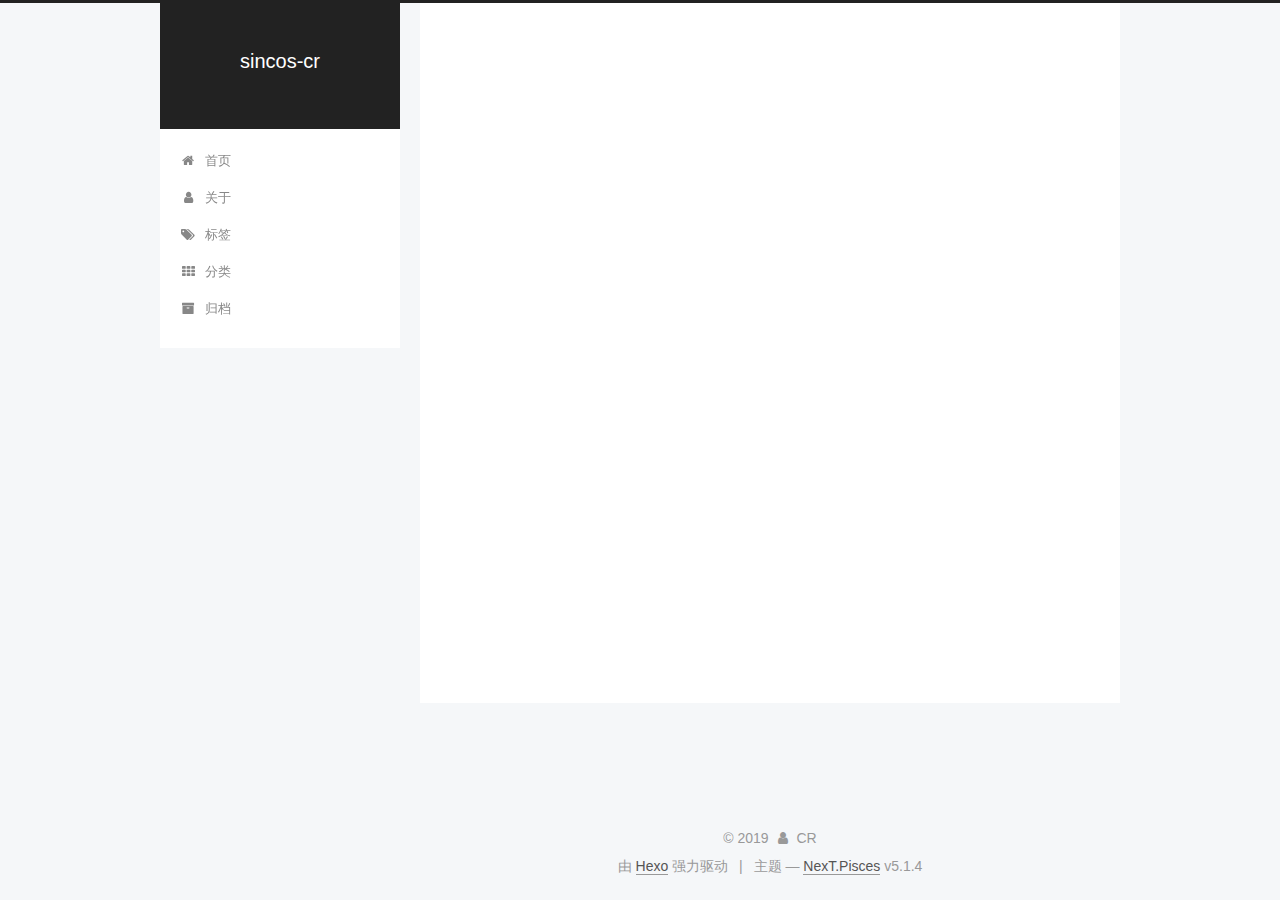
==== commit 38a606f7: "Site updated: 2019-03-18 20:16:37" ====
--- a/about/index.html
+++ b/about/index.html
@@ -99,7 +99,7 @@
     root: '/',
     scheme: 'Pisces',
     version: '5.1.4',
-    sidebar: {"position":"left","sidebar":"post","display":"post","offset":12,"b2t":false,"scrollpercent":false,"onmobile":false},
+    sidebar: {"position":"left","sidebar":"post","display":"post","offset":10,"b2t":false,"scrollpercent":false,"onmobile":false},
     fancybox: true,
     tabs: true,
     motion: {"enable":true,"async":false,"transition":{"post_block":"fadeIn","post_header":"slideDownIn","post_body":"slideDownIn","coll_header":"slideLeftIn","sidebar":"slideUpIn"}},
--- a/css/main.css
+++ b/css/main.css
@@ -1389,7 +1389,7 @@
   width: 8px;
   height: 8px;
   background: #bbb;
-  border-radius: 50%;
+  
 }
 .posts-collapse .post {
   margin: 30px 0;
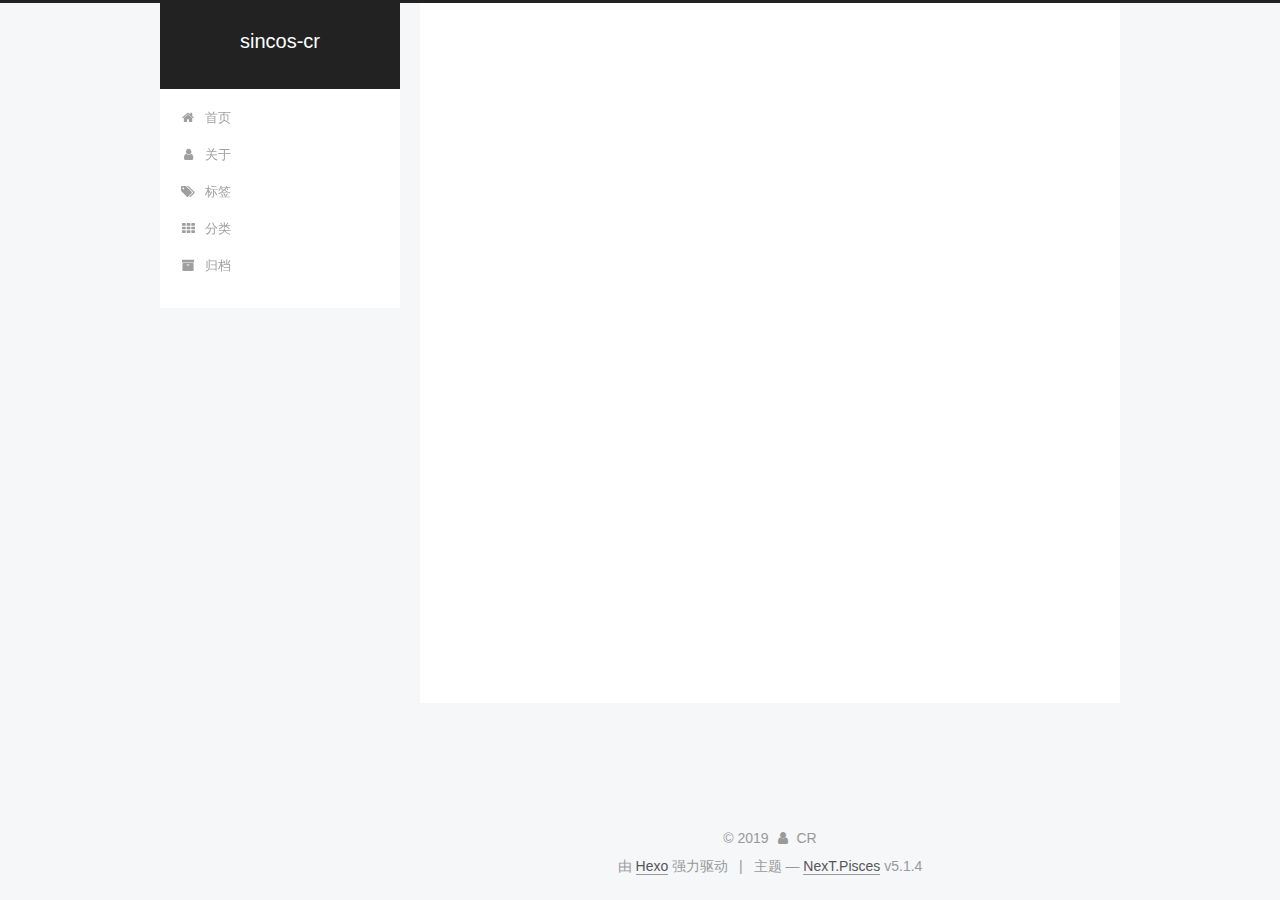
==== commit 31d342b8: "Site updated: 2019-03-18 20:18:31" ====
--- a/about/index.html
+++ b/about/index.html
@@ -335,15 +335,6 @@
             
 
             
-              
-              
-              <div class="site-state-item site-state-tags">
-                 <a href="/tags/index.html">
-                    <span class="site-state-item-count">2</span>
-                    <span class="site-state-item-name">标签</span>
-                 </a>
-              </div>
-            
 
           </nav>
 
--- a/css/main.css
+++ b/css/main.css
@@ -1389,7 +1389,7 @@
   width: 8px;
   height: 8px;
   background: #bbb;
-  
+  border-radius: 50%;
 }
 .posts-collapse .post {
   margin: 30px 0;
@@ -1742,7 +1742,6 @@
   max-width: 120px;
   height: auto;
   border: 1px solid #eee;
-  border-radius: 50%;
 }
 .site-author-name {
   margin: 0;
@@ -1824,7 +1823,7 @@
   width: 4px;
   height: 4px;
   border-radius: 50%;
-  background: #34a7fa;
+  background: #9a99bf;
 }
 .links-of-blogroll {
   font-size: 13px;
@@ -2753,7 +2752,7 @@
   position: relative;
 }
 .site-meta {
-  padding: 40px 0;
+  padding: 20px 0;
   color: #fff;
   background: #222;
 }
@@ -2866,7 +2865,7 @@
 }
 .sidebar-inner.affix {
   position: fixed;
-  top: 12px;
+  top: 10px;
 }
 .sidebar-inner.affix-bottom {
   position: absolute;
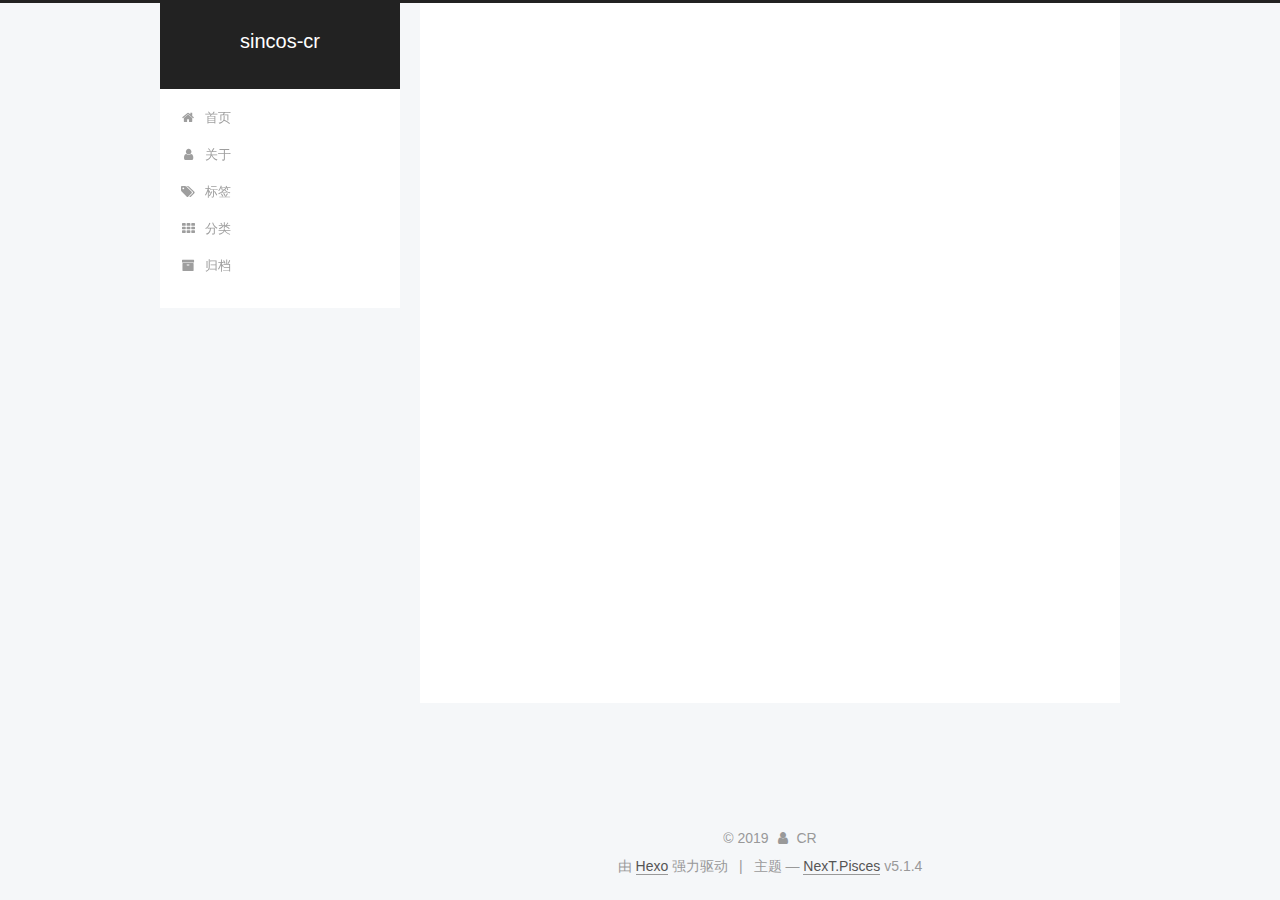
==== commit 6992f024: "Site updated: 2019-03-18 20:41:51" ====
--- a/about/index.html
+++ b/about/index.html
@@ -335,6 +335,15 @@
             
 
             
+              
+              
+              <div class="site-state-item site-state-tags">
+                 <a href="/tags/index.html">
+                    <span class="site-state-item-count">2</span>
+                    <span class="site-state-item-name">标签</span>
+                 </a>
+              </div>
+            
 
           </nav>
 
--- a/css/main.css
+++ b/css/main.css
@@ -1823,7 +1823,7 @@
   width: 4px;
   height: 4px;
   border-radius: 50%;
-  background: #9a99bf;
+  background: #da3cff;
 }
 .links-of-blogroll {
   font-size: 13px;
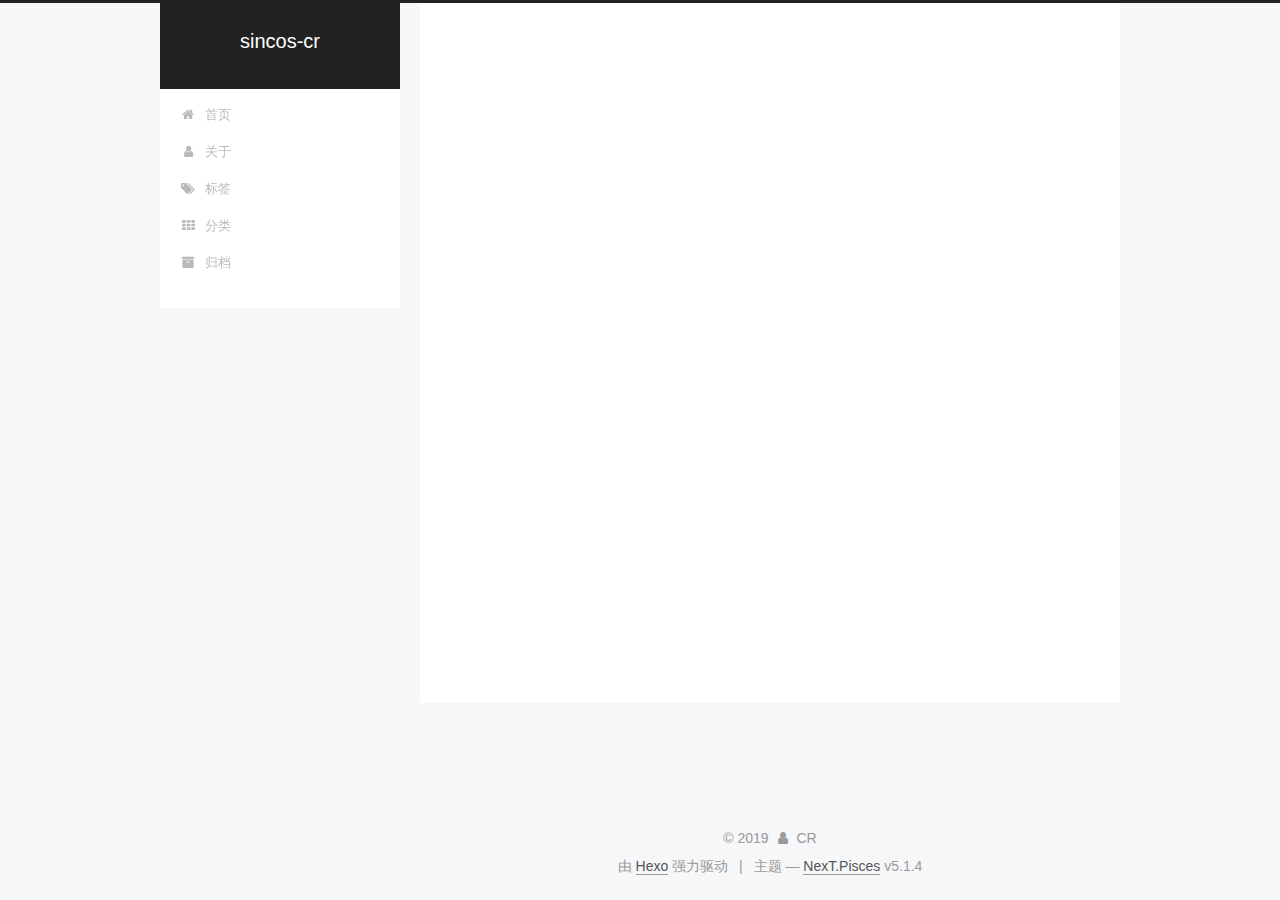
==== commit 493d7db3: "Site updated: 2019-03-18 22:19:14" ====
--- a/about/index.html
+++ b/about/index.html
@@ -325,10 +325,12 @@
 
             
               <div class="site-state-item site-state-posts">
-                 <a href="/archives/ || archive">
-                    <span class="site-state-item-count">2</span>
-                    <span class="site-state-item-name">日志</span>
-                 </a>
+              
+                <a href="/archives/">
+              
+                  <span class="site-state-item-count">3</span>
+                  <span class="site-state-item-name">日志</span>
+                </a>
               </div>
             
 
--- a/css/main.css
+++ b/css/main.css
@@ -1823,7 +1823,7 @@
   width: 4px;
   height: 4px;
   border-radius: 50%;
-  background: #da3cff;
+  background: #2855b3;
 }
 .links-of-blogroll {
   font-size: 13px;
